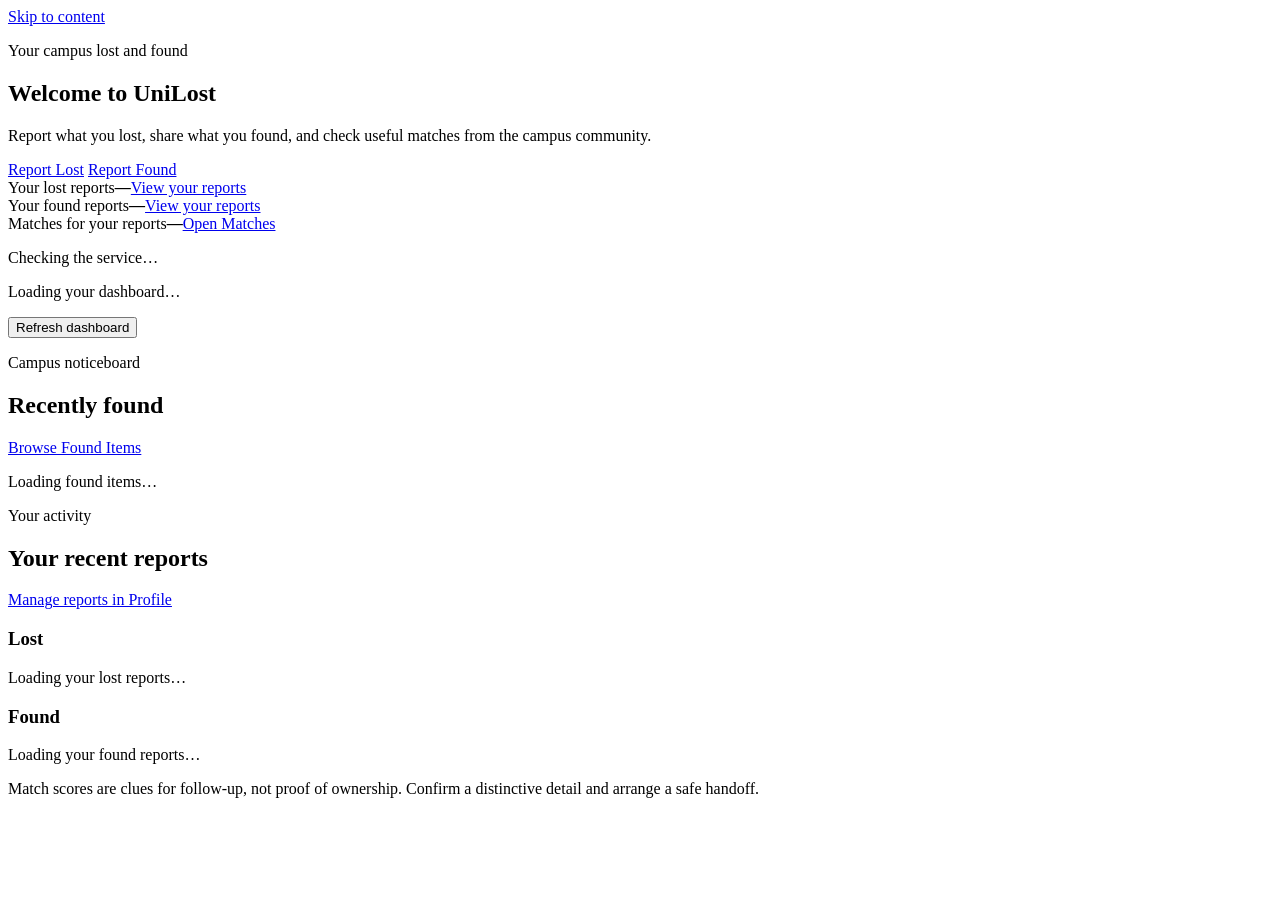
==== frontend/index.html @ 2ee91bca "Initial UniLost project" ====
<!doctype html>
<html lang="en">
<head>
  <meta charset="utf-8">
  <meta name="viewport" content="width=device-width, initial-scale=1">
  <meta name="theme-color" content="#102a35">
  <meta name="description" content="Your UniLost campus lost-and-found dashboard.">
  <title>Home — UniLost</title>
  <link rel="stylesheet" href="/css/site.css">
  <script type="module" src="/js/app.js"></script>
</head>
<body data-page="home" data-auth-required="true">
  <a class="skip-link" href="#main">Skip to content</a>
  <header id="site-header"></header>
  <main id="main" class="wrap page-main dashboard-main">
    <section class="dashboard-welcome">
      <div>
        <p class="eyebrow">Your campus lost and found</p>
        <h1>Welcome to UniLost</h1>
        <p class="lede">Report what you lost, share what you found, and check useful matches from the campus community.</p>
      </div>
      <div class="dashboard-actions">
        <a class="button primary" href="/report-item.html?type=lost">Report Lost</a>
        <a class="button secondary" href="/report-item.html?type=found">Report Found</a>
      </div>
    </section>

    <section class="dashboard-summary" aria-label="Your UniLost activity">
      <article class="summary-tile"><span class="summary-label">Your lost reports</span><strong id="my-lost-count">—</strong><a href="/profile.html#my-lost">View your reports</a></article>
      <article class="summary-tile"><span class="summary-label">Your found reports</span><strong id="my-found-count">—</strong><a href="/profile.html#my-found">View your reports</a></article>
      <article class="summary-tile"><span class="summary-label">Matches for your reports</span><strong id="my-match-count">—</strong><a href="/matches.html">Open Matches</a></article>
    </section>
    <div class="dashboard-feedback">
      <p id="connection-state" class="connection" role="status">Checking the service…</p>
      <p id="dashboard-status" class="form-message" role="status" aria-live="polite">Loading your dashboard…</p>
      <button class="button secondary small" id="dashboard-retry" type="button">Refresh dashboard</button>
    </div>

    <section class="dashboard-section">
      <div class="section-heading-row">
        <div><p class="eyebrow">Campus noticeboard</p><h2>Recently found</h2></div>
        <a class="text-link" href="/reports.html?type=found">Browse Found Items</a>
      </div>
      <div id="recent-campus-found" class="item-grid compact">
        <p class="loading">Loading found items…</p>
      </div>
    </section>

    <section class="dashboard-section">
      <div class="section-heading-row">
        <div><p class="eyebrow">Your activity</p><h2>Your recent reports</h2></div>
        <a class="text-link" href="/profile.html">Manage reports in Profile</a>
      </div>
      <div class="dashboard-columns">
        <div><h3>Lost</h3><div id="my-recent-lost" class="item-grid compact"><p class="loading">Loading your lost reports…</p></div></div>
        <div><h3>Found</h3><div id="my-recent-found" class="item-grid compact"><p class="loading">Loading your found reports…</p></div></div>
      </div>
    </section>
    <p class="fine-print dashboard-note">Match scores are clues for follow-up, not proof of ownership. Confirm a distinctive detail and arrange a safe handoff.</p>
  </main>
  <footer id="site-footer"></footer>
  <div class="toast" id="toast" role="status" aria-live="polite"></div>
</body>
</html>
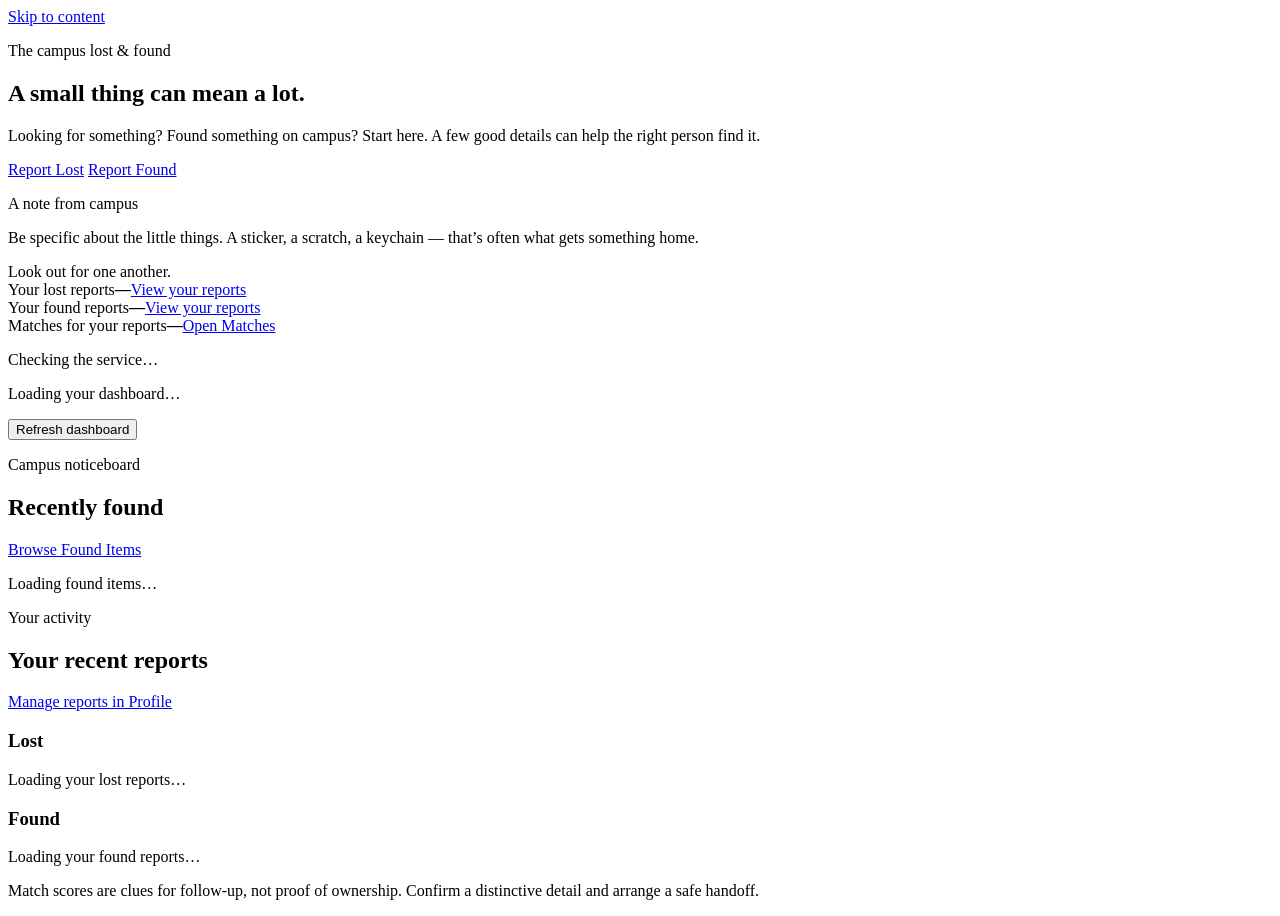
==== commit 40c4dc2b: "Refresh frontend with campus noticeboard design" ====
--- a/frontend/index.html
+++ b/frontend/index.html
@@ -3,7 +3,7 @@
 <head>
   <meta charset="utf-8">
   <meta name="viewport" content="width=device-width, initial-scale=1">
-  <meta name="theme-color" content="#102a35">
+  <meta name="theme-color" content="#283e32">
   <meta name="description" content="Your UniLost campus lost-and-found dashboard.">
   <title>Home — UniLost</title>
   <link rel="stylesheet" href="/css/site.css">
@@ -14,15 +14,22 @@
   <header id="site-header"></header>
   <main id="main" class="wrap page-main dashboard-main">
     <section class="dashboard-welcome">
-      <div>
-        <p class="eyebrow">Your campus lost and found</p>
-        <h1>Welcome to UniLost</h1>
-        <p class="lede">Report what you lost, share what you found, and check useful matches from the campus community.</p>
+      <div class="welcome-copy">
+        <p class="eyebrow">The campus lost &amp; found</p>
+        <h1>A small thing can mean a lot.</h1>
+        <p class="lede">Looking for something? Found something on campus? Start here. A few good details can help the right person find it.</p>
       </div>
       <div class="dashboard-actions">
         <a class="button primary" href="/report-item.html?type=lost">Report Lost</a>
         <a class="button secondary" href="/report-item.html?type=found">Report Found</a>
       </div>
+      <aside class="noticeboard-note" aria-label="A note about UniLost">
+        <span class="note-pin" aria-hidden="true"></span>
+        <p class="note-kicker">A note from campus</p>
+        <p class="note-copy">Be specific about the little things. A sticker, a scratch, a keychain — that’s often what gets something home.</p>
+        <span class="note-rule" aria-hidden="true"></span>
+        <span class="note-signoff">Look out for one another.</span>
+      </aside>
     </section>
 
     <section class="dashboard-summary" aria-label="Your UniLost activity">
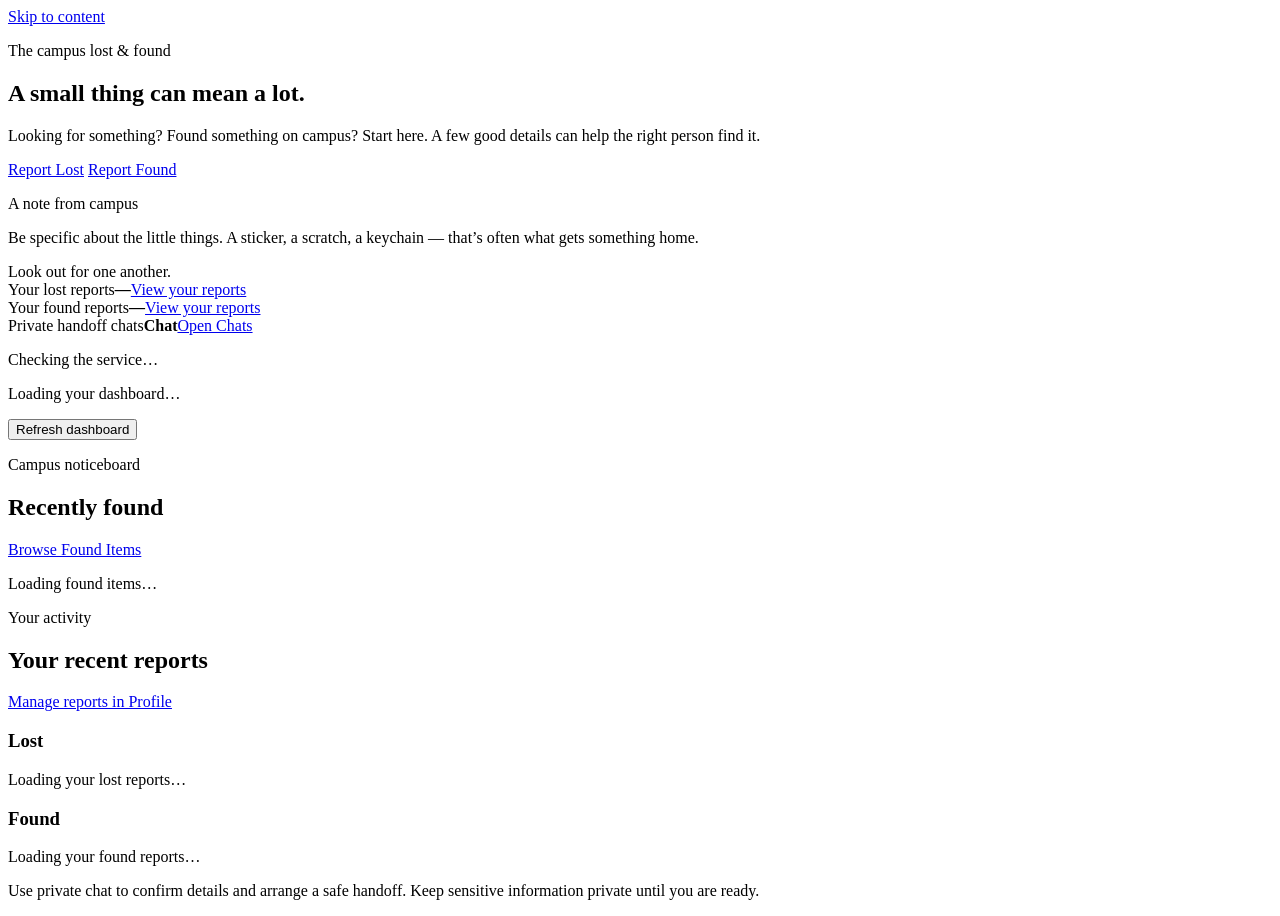
==== commit 8f272ac7: "Add claim handoff chat and project documentation Co-authored-by: Copilot <223556219+Copilot@users.no" ====
--- a/frontend/index.html
+++ b/frontend/index.html
@@ -35,7 +35,7 @@
     <section class="dashboard-summary" aria-label="Your UniLost activity">
       <article class="summary-tile"><span class="summary-label">Your lost reports</span><strong id="my-lost-count">—</strong><a href="/profile.html#my-lost">View your reports</a></article>
       <article class="summary-tile"><span class="summary-label">Your found reports</span><strong id="my-found-count">—</strong><a href="/profile.html#my-found">View your reports</a></article>
-      <article class="summary-tile"><span class="summary-label">Matches for your reports</span><strong id="my-match-count">—</strong><a href="/matches.html">Open Matches</a></article>
+      <article class="summary-tile"><span class="summary-label">Private handoff chats</span><strong>Chat</strong><a href="/chat.html">Open Chats</a></article>
     </section>
     <div class="dashboard-feedback">
       <p id="connection-state" class="connection" role="status">Checking the service…</p>
@@ -63,7 +63,7 @@
         <div><h3>Found</h3><div id="my-recent-found" class="item-grid compact"><p class="loading">Loading your found reports…</p></div></div>
       </div>
     </section>
-    <p class="fine-print dashboard-note">Match scores are clues for follow-up, not proof of ownership. Confirm a distinctive detail and arrange a safe handoff.</p>
+    <p class="fine-print dashboard-note">Use private chat to confirm details and arrange a safe handoff. Keep sensitive information private until you are ready.</p>
   </main>
   <footer id="site-footer"></footer>
   <div class="toast" id="toast" role="status" aria-live="polite"></div>
